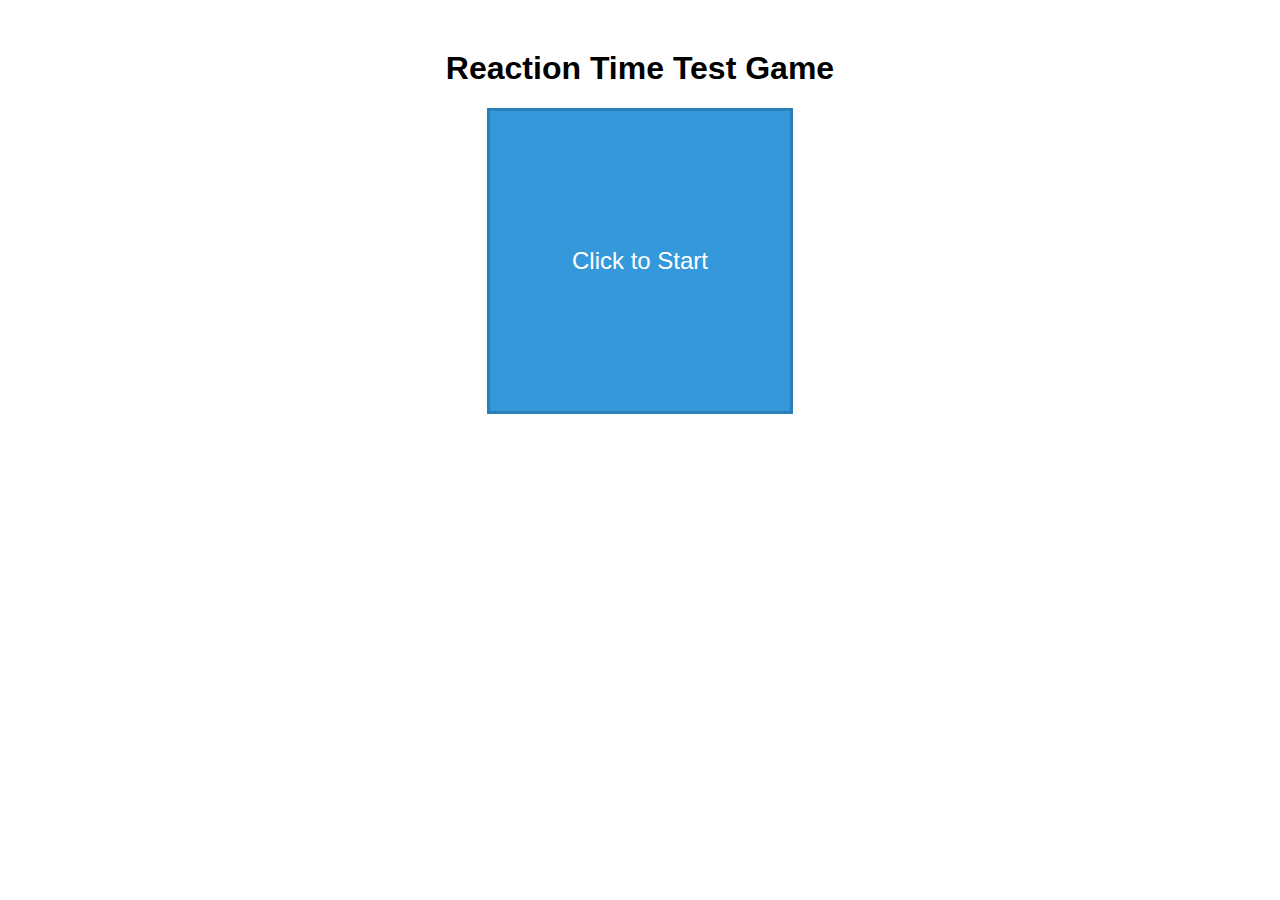
==== index.html @ 6aa4cc8c "メイン元保存" ====
<!DOCTYPE html>
<html lang="en">
<head>
  <meta charset="UTF-8">
  <meta name="viewport" content="width=device-width, initial-scale=1">
  <title>Reaction Time Test Game</title>
  <!-- 外部CSSファイルを読み込み -->
  <link rel="stylesheet" href="style.css">
</head>
<body>
  <h1>Reaction Time Test Game</h1>
  <div id="gameArea">Click to Start</div>
  <p id="result"></p>
  
  <!-- 外部JavaScriptファイルを読み込み -->
  <script src="script.js"></script>
</body>
</html>
---- style.css ----
body {
  text-align: center;
  font-family: sans-serif;
  margin-top: 50px;
}

#gameArea {
  width: 300px;
  height: 300px;
  margin: auto;
  background-color: #3498db;
  display: flex;
  align-items: center;
  justify-content: center;
  color: white;
  font-size: 24px;
  cursor: pointer;
  border: 3px solid #2980b9;
  user-select: none;
}
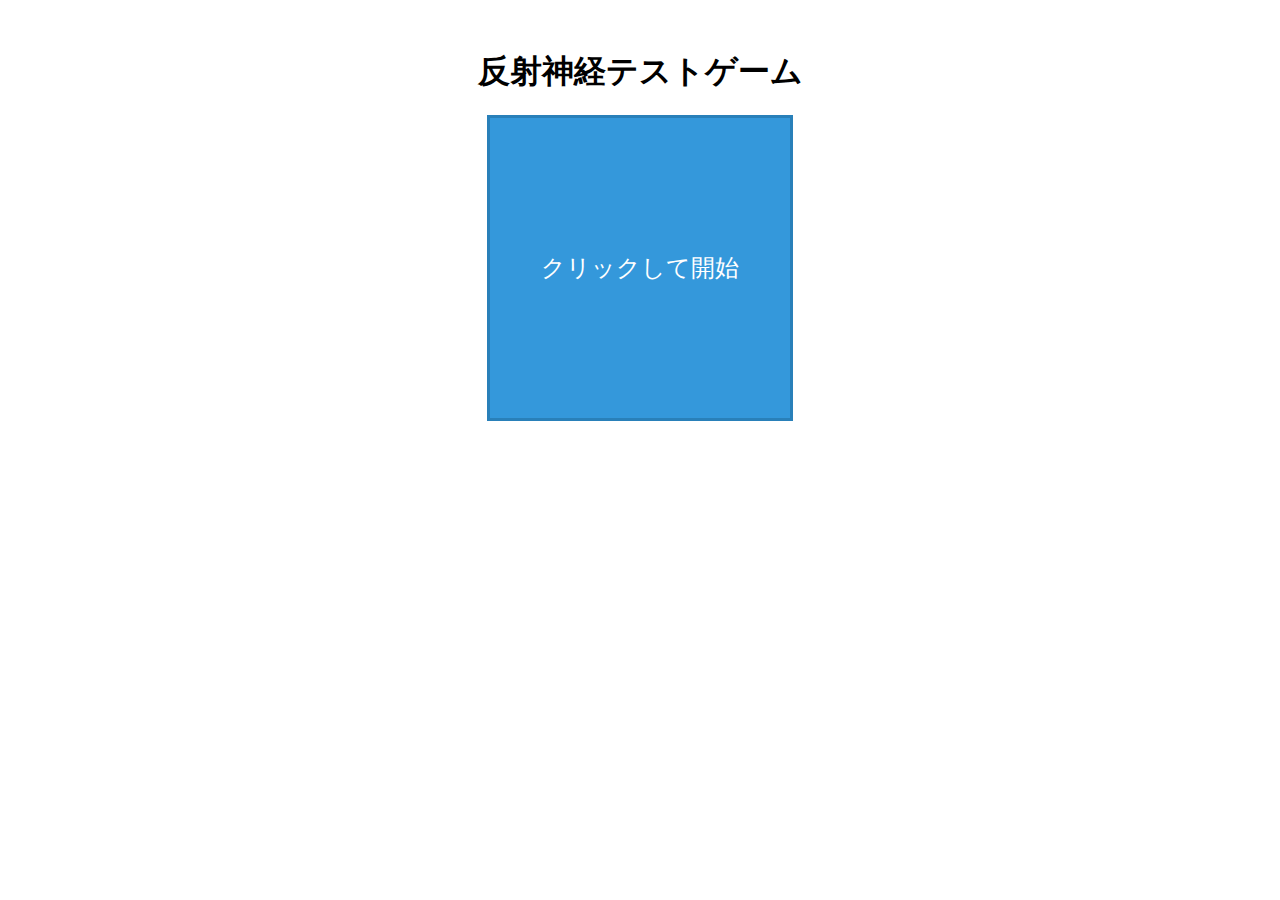
==== commit 7600cb77: "まーじ" ====
--- a/index.html
+++ b/index.html
@@ -1,15 +1,15 @@
 <!DOCTYPE html>
-<html lang="en">
+<html lang="ja">
 <head>
   <meta charset="UTF-8">
   <meta name="viewport" content="width=device-width, initial-scale=1">
-  <title>Reaction Time Test Game</title>
-  <!-- 外部CSSファイルを読み込み -->
+  <title>反射神経テストゲーム</title>
+  <!-- 外部CSSファイルを読み込みa -->
   <link rel="stylesheet" href="style.css">
 </head>
 <body>
-  <h1>Reaction Time Test Game</h1>
-  <div id="gameArea">Click to Start</div>
+  <h1>反射神経テストゲーム</h1>
+  <div id="gameArea">クリックして開始</div>
   <p id="result"></p>
   
   <!-- 外部JavaScriptファイルを読み込み -->
